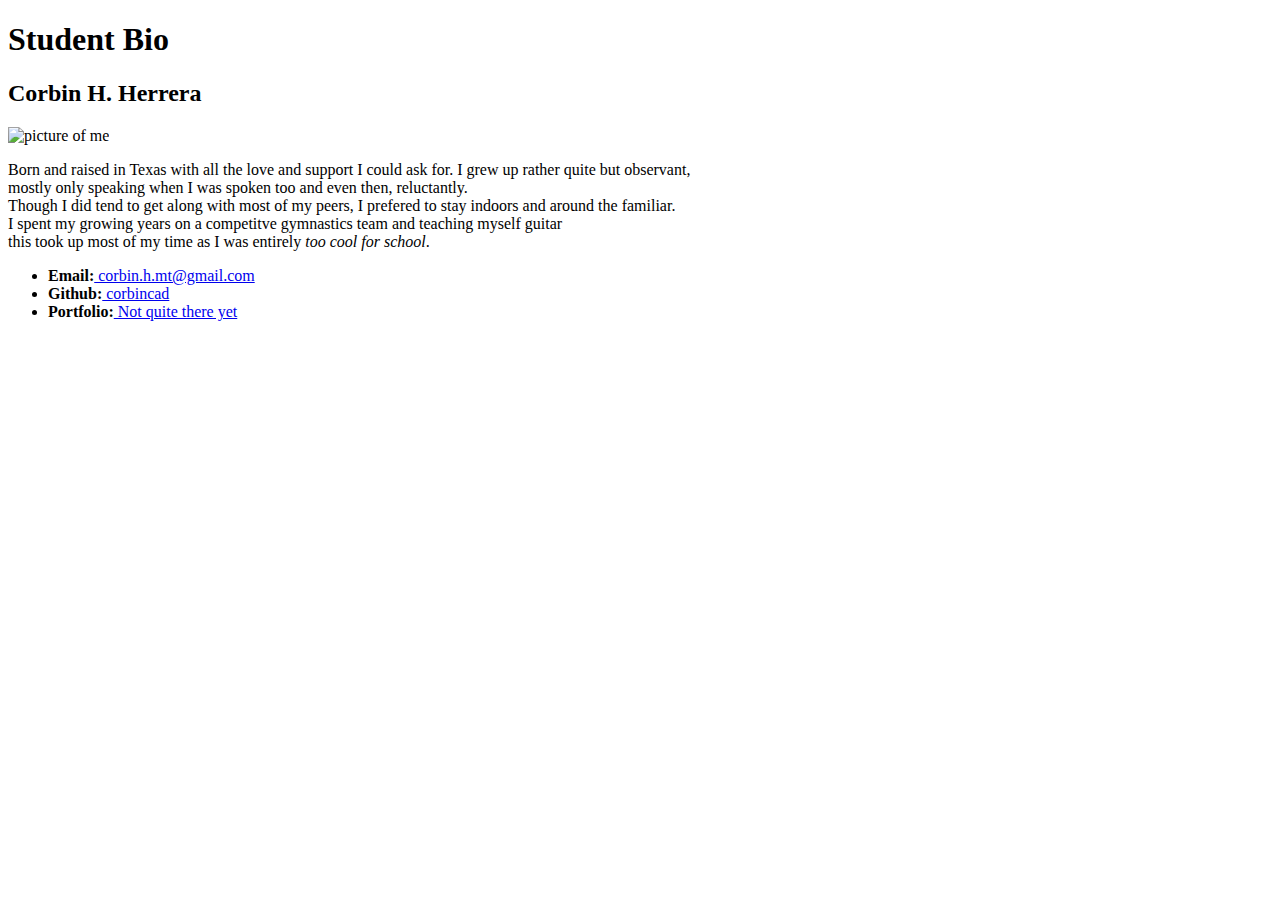
==== index.html @ b42e653c "adding index" ====
<!DOCTYPE html>

<html lang="en">

        <link href="assets/css/style.css" rel="stylesheet">

<head>

    <meta charset="UTF-8">
    <meta name="viewport" content="width=device-width, initial-scale=1.0">
    <meta http-equiv="X-UA-Compatible" content="ie=edge">
    <title>Document</title>

</head>

<div class="main">

<body>

    <div id="studentbio">

    <header>

        <h1>
            Student Bio
        </h1>

    </header>

</div>

    <section id="aboutme">

            <h2>
                Corbin H. Herrera
            </h2>

            <container class="imagelocation">

            <img src="\\glemco-server01\user$\cherrera\Desktop\portfoliopic.jpg" alt="picture of me">

            </container>

                <p>
                 Born and raised in Texas with all the love and support I could ask for. I grew up rather quite but observant, <br> mostly only speaking when I was spoken too and even then, reluctantly.<br>
                 Though I did tend to get along with most of my peers, I prefered to stay indoors and around the familiar. <br> I spent my growing years on a competitve gymnastics team and teaching myself guitar <br>
                 this took up most of my time as I was entirely <em>too cool for school</em>.
                </p>
            
    </section>

    <section id="contactinfo">

        <ul>
            <li>
                <strong>Email:</strong><a href="corbin.h.mt@gmail.com" target="_blank"> corbin.h.mt@gmail.com</a>
            </li>

            <li>
                <strong>Github:</strong><a href="https://github.com/corbincad" target="_blank"> corbincad</a>
            </li>

            <li>
                <strong>Portfolio:</strong><a href="?"> Not quite there yet</a>
            </li>
        </ul>

    </section>

</body>

</div>

</html>
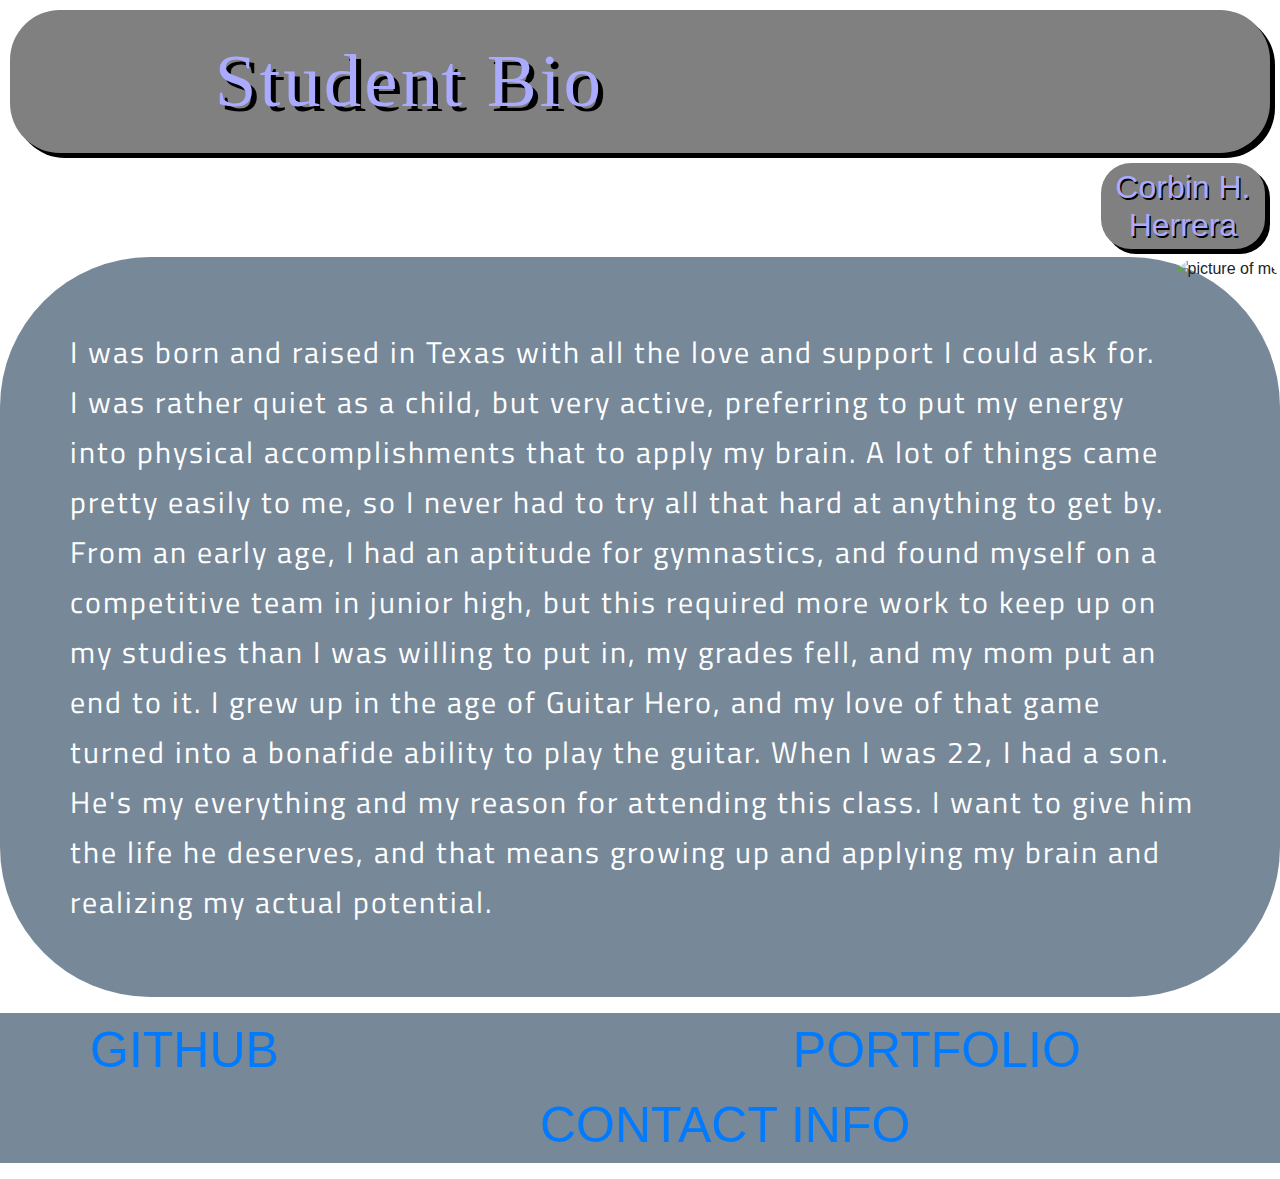
==== commit a5c9da89: "10/12 changes" ====
--- a/index.html
+++ b/index.html
@@ -2,73 +2,56 @@
 
 <html lang="en">
 
+        
+        <link href="https://fonts.googleapis.com/css?family=Titillium+Web&display=swap" rel="stylesheet">
         <link href="assets/css/style.css" rel="stylesheet">
-
+        <link rel="stylesheet" href="https://stackpath.bootstrapcdn.com/bootstrap/4.3.1/css/bootstrap.min.css" integrity="sha384-ggOyR0iXCbMQv3Xipma34MD+dH/1fQ784/j6cY/iJTQUOhcWr7x9JvoRxT2MZw1T" crossorigin="anonymous">
+        
 <head>
 
     <meta charset="UTF-8">
     <meta name="viewport" content="width=device-width, initial-scale=1.0">
     <meta http-equiv="X-UA-Compatible" content="ie=edge">
-    <title>Document</title>
+    <title>Student Bio</title>
 
 </head>
-
-<div class="main">
 
 <body>
 
     <div id="studentbio">
 
     <header>
-
-        <h1>
-            Student Bio
-        </h1>
-
+        Student Bio
     </header>
 
-</div>
+    <h2>
+        Corbin H. Herrera
+    </h2>
 
-    <section id="aboutme">
+    <img src="\\glemco-server01\user$\cherrera\Desktop\portfoliopic.jpg" alt="picture of me">
 
-            <h2>
-                Corbin H. Herrera
-            </h2>
-
-            <container class="imagelocation">
-
-            <img src="\\glemco-server01\user$\cherrera\Desktop\portfoliopic.jpg" alt="picture of me">
-
-            </container>
-
-                <p>
-                 Born and raised in Texas with all the love and support I could ask for. I grew up rather quite but observant, <br> mostly only speaking when I was spoken too and even then, reluctantly.<br>
-                 Though I did tend to get along with most of my peers, I prefered to stay indoors and around the familiar. <br> I spent my growing years on a competitve gymnastics team and teaching myself guitar <br>
-                 this took up most of my time as I was entirely <em>too cool for school</em>.
-                </p>
-            
-    </section>
-
-    <section id="contactinfo">
+    <p>
+        I was born and raised in Texas with all the love and support I could ask for. I was rather quiet as a child, but very active, preferring to put my energy into physical accomplishments that to apply my brain. 
+        A lot of things came pretty easily to me, so I never had to try all that hard at anything to get by.  
+        From an early age, I had an aptitude for gymnastics, and found myself on a competitive team in junior high, but this required more work to keep up on my studies than I was willing to put in, my grades fell, and my mom put an end to it. 
+        I grew up in the age of Guitar Hero, and my love of that game turned into a bonafide ability to play the guitar. When I was 22, I had a son. He's my everything and my reason for attending this class.  
+        I want to give him the life he deserves, and that means growing up and applying my brain and realizing my actual potential.
+    </p>
 
         <ul>
-            <li>
-                <strong>Email:</strong><a href="corbin.h.mt@gmail.com" target="_blank"> corbin.h.mt@gmail.com</a>
+
+            <li id="github">
+                <a href="https://github.com/corbincad" target="_blank">GITHUB</a>
             </li>
 
-            <li>
-                <strong>Github:</strong><a href="https://github.com/corbincad" target="_blank"> corbincad</a>
+            <li id="portfolio">
+                <a href="portfolio.html" target="_blank">PORTFOLIO</a>
             </li>
 
-            <li>
-                <strong>Portfolio:</strong><a href="?"> Not quite there yet</a>
+            <li id="contact">
+                <a href="contact.html" target="_blank">CONTACT INFO</a>
             </li>
-        </ul>
-
-    </section>
 
 </body>
 
-</div>
-
 </html>--- a/assets/css/style.css
+++ b/assets/css/style.css
@@ -0,0 +1,109 @@
+body {
+
+    background-color: lightgrey;
+}
+
+
+
+header {
+
+    color: rgb(170, 170, 255);
+    background-color: grey;
+    text-align: left;
+    font-size: 75px;
+    margin: 10px;
+    padding: 15px;
+    border-radius: 50px;
+    font-family: verdana;
+    padding-left: 16%;
+    box-shadow: 5px 5px black;
+    text-shadow: 5px 5px black ;
+    letter-spacing: 3px; 
+}
+
+h2 {
+    
+    font-size: 26px;
+    color: rgb(170, 170, 255);
+    background-color: grey;
+    text-align: center;
+    margin-left: 86%;
+    padding: 5px;
+    border-radius: 30px;
+    box-shadow: 5px 5px black;
+    margin-right: 15px;
+    text-shadow: 1.5px 1.5px black;
+} 
+
+p {
+
+    background-color: lightslategrey;
+    color: white;
+    padding: 70px;
+    border-radius: 150px;
+    font-size: 29.5px;
+    font-family: 'Titillium Web', sans-serif;
+    letter-spacing: 2px;
+    line-height: 50px;
+}
+
+ul {
+
+    color: lightslategrey;
+    font-size: 50px;
+    background-color: lightslategrey;
+    
+}
+
+li {
+
+    margin-right: 200x;
+    display: inline;
+}
+
+#portfolio {
+
+    margin-left: 500px;
+}
+
+img {
+
+    height: 500px;
+    float: right;
+    border: 10px solid black;
+    border-radius: 30px;
+}
+
+img:hover {
+
+    height: 600px;
+    border: 10px solid blue;
+}
+
+a {
+
+    padding: 0px;
+    font-size: 50px;
+    color: black;
+}
+
+a:hover {
+
+    color: blue;
+}
+
+footer {
+
+    background-color: black;
+}
+
+#contact {
+
+    padding-left: 500px;
+}
+
+#github {
+
+    padding-left: 50px;
+}
+
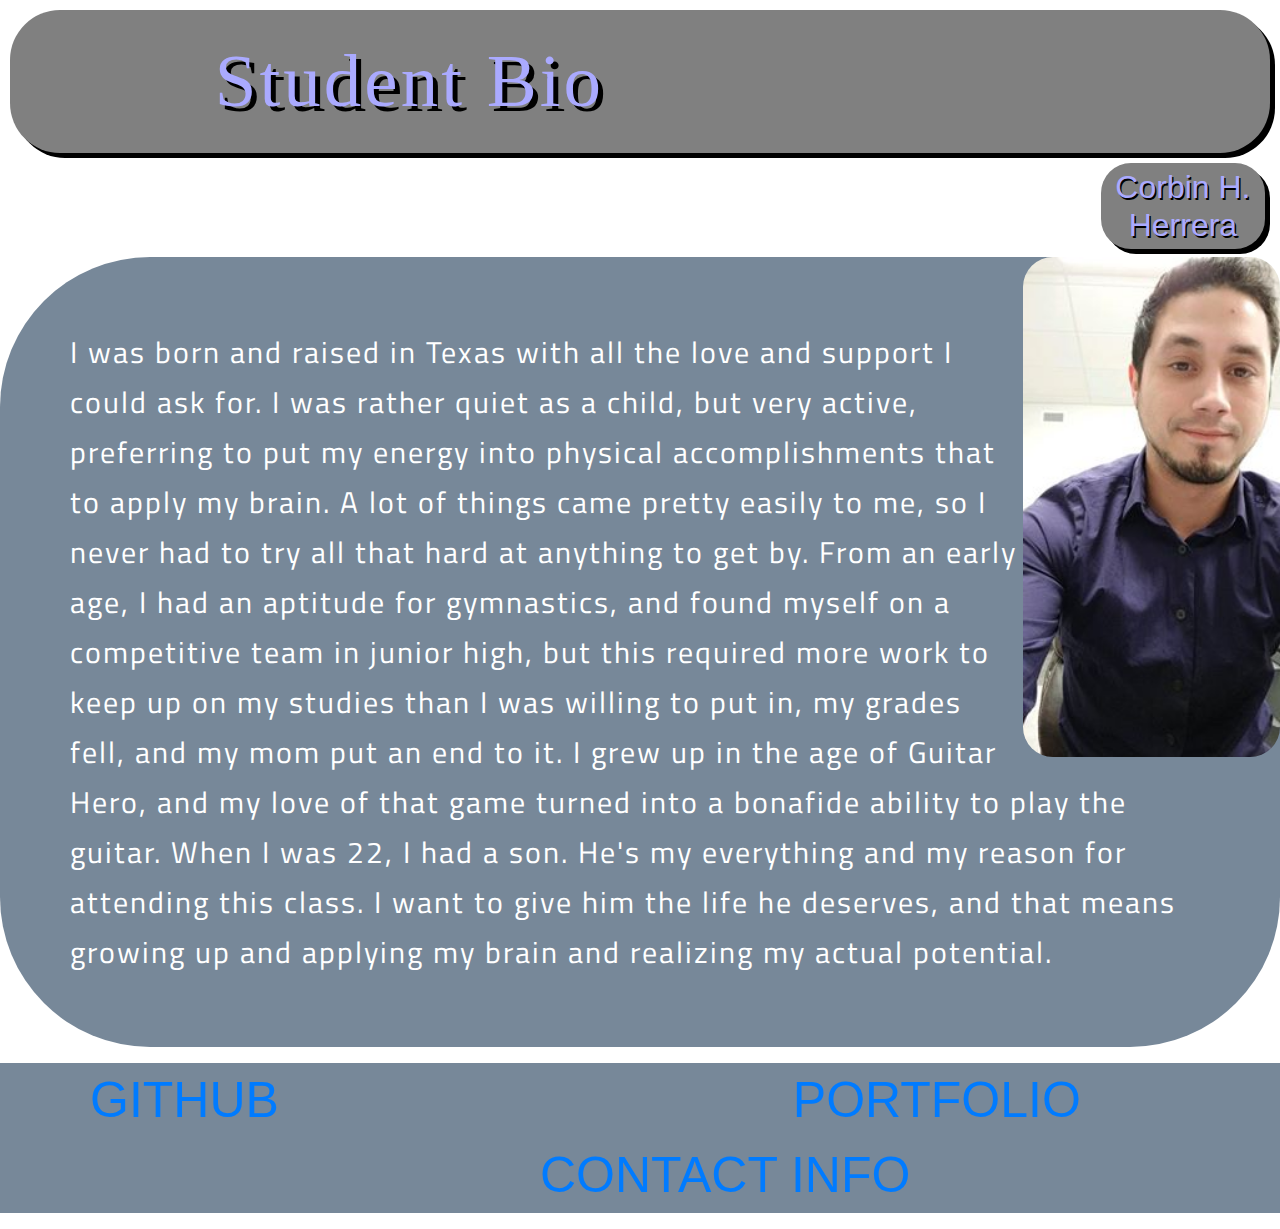
==== commit d3ab884e: "corrected file path for pic" ====
--- a/index.html
+++ b/index.html
@@ -27,8 +27,8 @@
     <h2>
         Corbin H. Herrera
     </h2>
-
-    <img src="\\glemco-server01\user$\cherrera\Desktop\portfoliopic.jpg" alt="picture of me">
+        
+        <img src="assets/images/portfoliopic.jpg">
 
     <p>
         I was born and raised in Texas with all the love and support I could ask for. I was rather quiet as a child, but very active, preferring to put my energy into physical accomplishments that to apply my brain. 
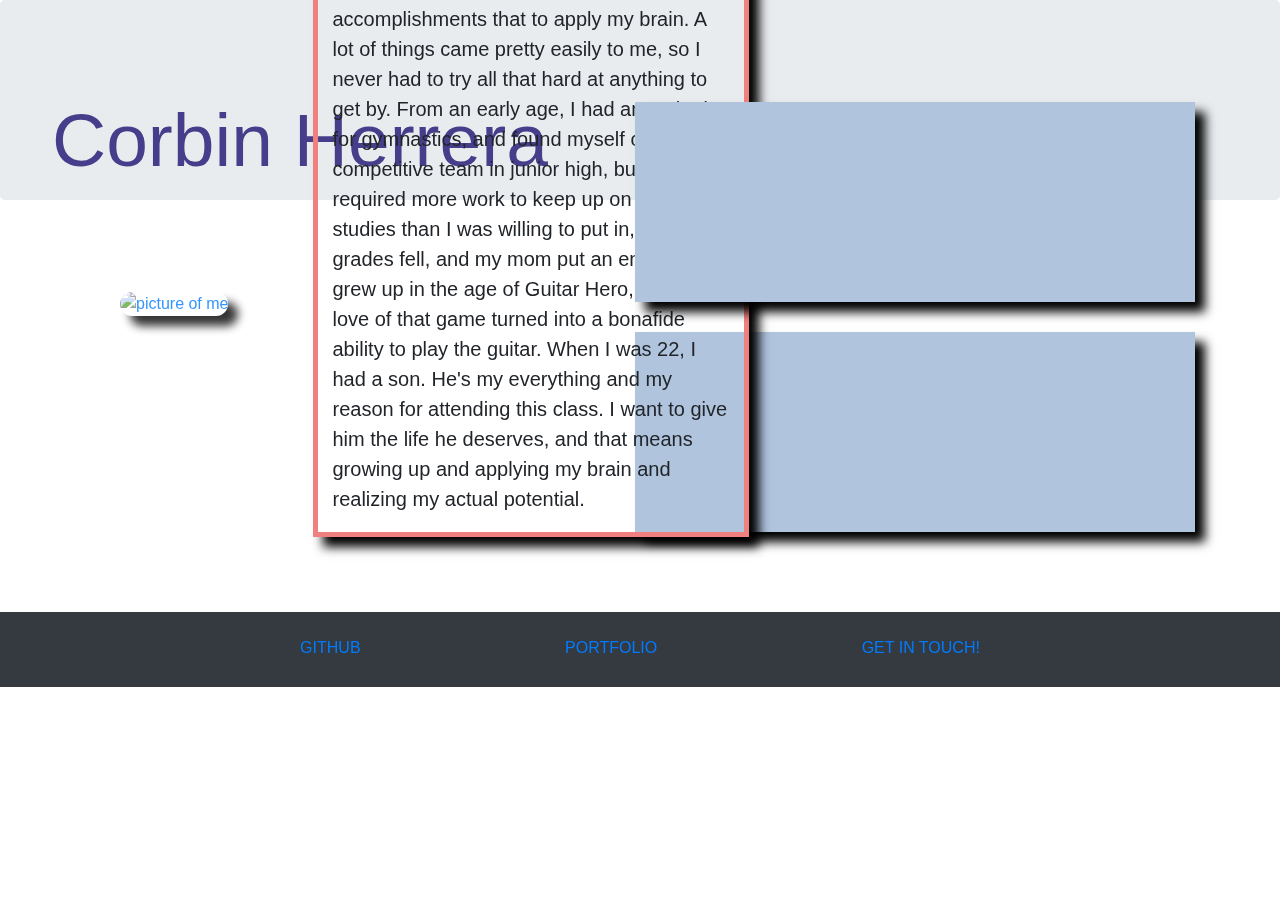
==== commit 4091569e: "Add files via upload" ====
--- a/index.html
+++ b/index.html
@@ -1,57 +1,101 @@
 <!DOCTYPE html>
-
 <html lang="en">
 
-        
-        <link href="https://fonts.googleapis.com/css?family=Titillium+Web&display=swap" rel="stylesheet">
-        <link href="assets/css/style.css" rel="stylesheet">
-        <link rel="stylesheet" href="https://stackpath.bootstrapcdn.com/bootstrap/4.3.1/css/bootstrap.min.css" integrity="sha384-ggOyR0iXCbMQv3Xipma34MD+dH/1fQ784/j6cY/iJTQUOhcWr7x9JvoRxT2MZw1T" crossorigin="anonymous">
-        
 <head>
 
     <meta charset="UTF-8">
-    <meta name="viewport" content="width=device-width, initial-scale=1.0">
+    <meta name="viewport" content="width=device-width, initial-scale=1.0, shrink-to-fit=no">
     <meta http-equiv="X-UA-Compatible" content="ie=edge">
-    <title>Student Bio</title>
+    <title>BIO</title>
+
+    <!-- INDEX.CSS-->
+    <link href="assets/style.css" rel="stylesheet">
+
+    <!-- BOOTSTRAP CSS -->
+    <link rel="stylesheet" href="https://stackpath.bootstrapcdn.com/bootstrap/4.3.1/css/bootstrap.min.css" integrity="sha384-ggOyR0iXCbMQv3Xipma34MD+dH/1fQ784/j6cY/iJTQUOhcWr7x9JvoRxT2MZw1T" crossorigin="anonymous">
+
+    <!--INDEX.JS-->
+    <script src="index.js"></script>
 
 </head>
 
-<body>
+    <body>
+    
+       <div class="jumbotron">
 
-    <div id="studentbio">
+            <div id="personalbio">
 
-    <header>
-        Student Bio
-    </header>
+                Corbin Herrera
 
-    <h2>
-        Corbin H. Herrera
-    </h2>
+            </div>
+            
+            <button id="button" type="button" onclick="myFunction()">More facts</button>
+           
+            <p id="birthday"></p>
         
-        <img src="assets/images/portfoliopic.jpg">
+       </div>
 
-    <p>
-        I was born and raised in Texas with all the love and support I could ask for. I was rather quiet as a child, but very active, preferring to put my energy into physical accomplishments that to apply my brain. 
-        A lot of things came pretty easily to me, so I never had to try all that hard at anything to get by.  
-        From an early age, I had an aptitude for gymnastics, and found myself on a competitive team in junior high, but this required more work to keep up on my studies than I was willing to put in, my grades fell, and my mom put an end to it. 
-        I grew up in the age of Guitar Hero, and my love of that game turned into a bonafide ability to play the guitar. When I was 22, I had a son. He's my everything and my reason for attending this class.  
-        I want to give him the life he deserves, and that means growing up and applying my brain and realizing my actual potential.
-    </p>
+        <div class=".container">
 
-        <ul>
+            <div class="row">
 
-            <li id="github">
-                <a href="https://github.com/corbincad" target="_blank">GITHUB</a>
-            </li>
+                <div class="col-sm-8">
 
-            <li id="portfolio">
-                <a href="portfolio.html" target="_blank">PORTFOLIO</a>
-            </li>
+                    <!--I couldn't seem to get this picture to acknowledge when I had it in an "assets" folder. I am just going to use this for now!-->
+                    <a href="https://www.facebook.com/Corbnastics" target="_blank">
+                    <img src="https://scontent-dfw5-2.xx.fbcdn.net/v/t1.0-9/s960x960/46093442_2234157213263132_8652988482886565888_o.jpg?_nc_cat=107&_nc_oc=AQn6ZRS4cMuFVsqym7g3d8BLkTq3yfK6DkXntfYb9Z_LdrmJdJS6N0NKQWbYg_EvdDHBm5jWK2WgoKKwh-7X2c9e&_nc_ht=scontent-dfw5-2.xx&oh=a77b53e249f9dfcc4227a51f530d265e&oe=5E62D780" alt="picture of me">
+                    </a>
 
-            <li id="contact">
-                <a href="contact.html" target="_blank">CONTACT INFO</a>
-            </li>
+                </div>
 
-</body>
+                <div class="col-md-4">
+
+                        I was born and raised in Texas with all the love and support I could ask for. I was rather quiet as a child, but very active, preferring to put my energy into physical accomplishments that to apply my brain. A lot of things came pretty easily to me, so I never had to try all that hard at anything to get by.  From an early age, I had an aptitude for gymnastics, and found myself on a competitive team in junior high, but this required more work to keep up on my studies than I was willing to put in, my grades fell, and my mom put an end to it. I grew up in the age of Guitar Hero, and my love of that game turned into a bonafide ability to play the guitar. When I was 22, I had a son. He's my everything and my reason for attending this class.  I want to give him the life he deserves, and that means growing up and applying my brain and realizing my actual potential.
+
+                </div>
+
+            </div>
+
+            <div class="row">
+
+                <div class="col-sm-6">
+
+                </div>
+
+            </div>
+
+        </div>
+
+        <div id="container">
+
+            <div class="row">
+
+                <div class="col-sm-4">
+
+                <iframe width="560" height="315" src="https://www.youtube.com/embed/fncP6G32mWI" frameborder="0" allow="accelerometer; autoplay; encrypted-media; gyroscope; picture-in-picture" allowfullscreen></iframe>
+            
+                </div>
+
+            </div>    
+                
+            <div class="row">
+
+                <iframe width="560" height="315" src="https://www.youtube.com/embed/keAdz1zUM7o" frameborder="0" allow="accelerometer; autoplay; encrypted-media; gyroscope; picture-in-picture" allowfullscreen></iframe>
+                
+            </div>
+
+        </div>
+
+        <footer class="py-4 bg-dark text-white-50">
+                <div class="container text-center">
+                  <a href="https://github.com/corbincad" target="_blank">GITHUB</a>
+                  <a href="portfolio.html">PORTFOLIO</a>
+                  <a href="contact.html" target="_blank">GET IN TOUCH!</a>
+                </div>
+        </footer>
+       
+    </div>
+
+    </body>
 
 </html>--- a/assets/style.css
+++ b/assets/style.css
@@ -0,0 +1,147 @@
+body {
+
+    height: 100%;
+}
+
+.jumbotron {
+
+    height: 200px;
+}
+
+.col-md-4 {
+
+    border: 5px solid lightcoral;
+    margin: 75px;
+    margin-left: 25%;
+    margin-top: -475px;
+    font-size: 20px;
+    padding: 18px;
+    box-shadow: 10px 10px 10px black;
+}
+
+.col-md-4:hover {
+
+    border-radius: 30px;
+}
+
+#personalbio {
+
+    color:darkslateblue;
+    float: left;
+    font-size: 75px;
+    padding: 20px;
+}
+
+img {
+
+    opacity: .80;
+    height: 500px;
+    border-radius: 25px;
+    margin: 20px;
+    box-shadow: 10px 10px 10px black;
+}
+
+.col-sm-8 {
+
+    margin-top: 40px;
+}
+
+#personalbio:hover {
+
+    color: rgb(143, 125, 255);
+    margin: 0px;
+    border-radius: 50px;
+    text-shadow: 5px 5px 5px black;
+}
+
+img:hover {
+
+    opacity: 100;
+    height: 550px;
+    border: 10px solid lightcoral;
+    box-shadow: 15px 15px 15px black;
+}
+
+footer {
+
+    height: 75px;
+}
+
+a {
+    padding: 100px;
+}
+
+iframe {
+
+    padding: 200px;
+    box-shadow: 10px 10px 10px black;
+    background-color: lightsteelblue;
+}
+
+#container {
+
+    float: right;
+    margin-top: -600px;
+    margin-right: 70px;
+}
+
+#container :last-child {
+
+    padding: 30px;
+    height: 200px;
+    margin-top: 30px;
+}
+
+#container:hover {
+
+    height: 250px;
+    border: 10px solid lightcoral;
+    box-shadow: 20px 20px 20px black;
+    border-radius: 30px;
+}
+
+#button {
+
+    background-color: lightslategray;
+    color: white;
+    border: none;
+    padding: 10px 25px;
+    text-align: center;
+    display: inline-block;
+    margin: 4px 3px;
+    transition-duration: .3s;
+    cursor: pointer;
+    margin-left: 300px;
+    border-radius: 5px;
+    margin-top: 50px;
+}
+
+#button:hover {
+
+    background-color: lightgrey;
+    color: black;
+    box-shadow: 5px 5px 5px black;
+    border-radius: 20px;
+    border: none;
+}
+
+#birthday {
+
+    font-size: 50px;
+    margin-top: -65px;
+    color: darkslateblue;
+    text-align: center;
+
+    
+}
+
+#birthday:hover {
+
+    text-shadow: 10px 10px 15px black;
+}
+
+
+
+
+
+
